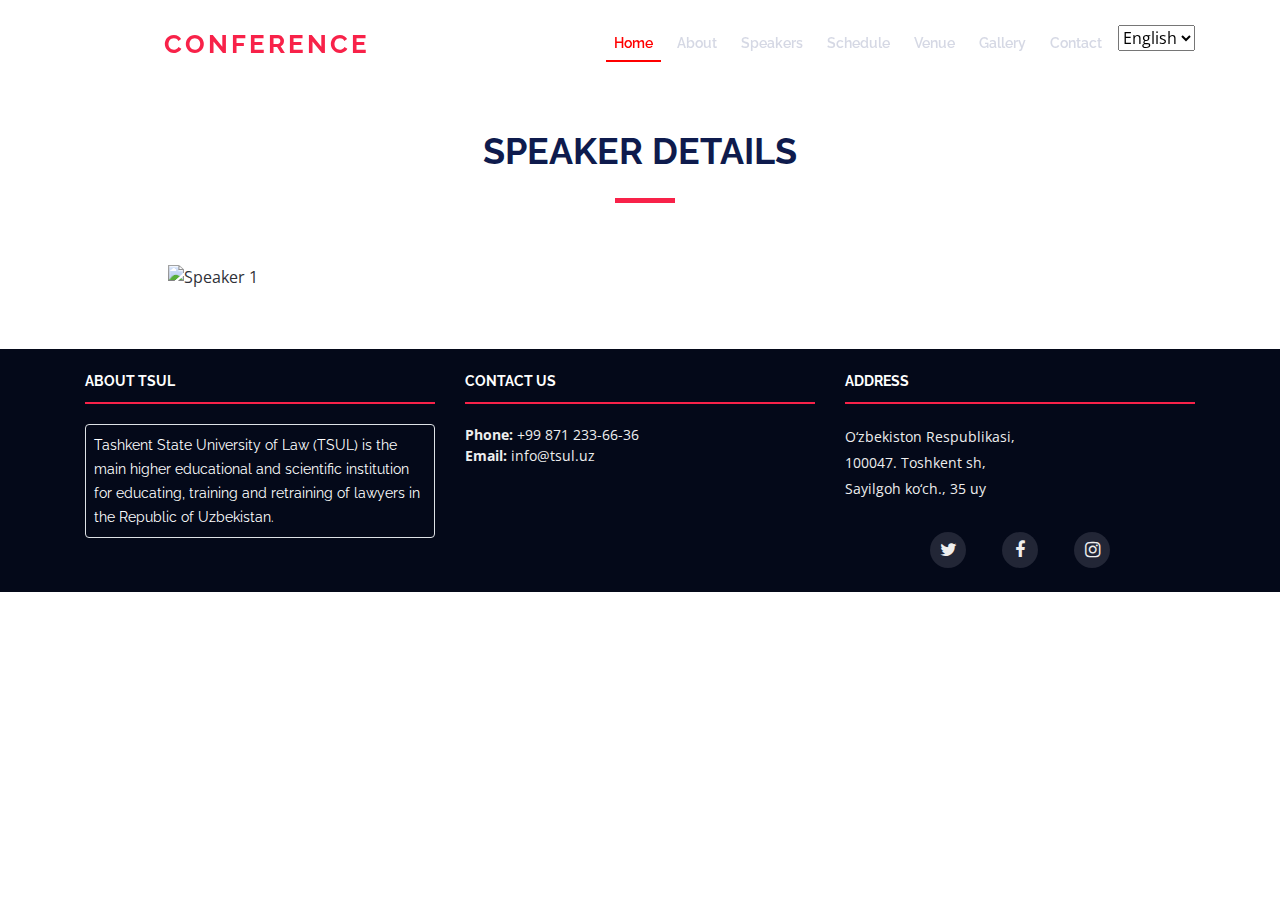
==== speaker-details.html @ e9154e03 "Initial commit" ====
<!DOCTYPE html>
<html lang="en">

<head>
    <meta charset="utf-8">
    <meta content="width=device-width, initial-scale=1.0" name="viewport">

    <title>TSUL Conference</title>
    <meta content="" name="description">
    <meta content="" name="keywords">

    <!-- Google Fonts -->
    <link href="https://fonts.googleapis.com/css?family=Open+Sans:300,300i,400,400i,700,700i|Raleway:300,400,500,700,800"
          rel="stylesheet">

    <!-- Vendor CSS Files -->
    <link href="assets/vendor/bootstrap/css/bootstrap.min.css" rel="stylesheet">
    <link href="assets/vendor/venobox/venobox.css" rel="stylesheet">
    <link href="assets/vendor/font-awesome/css/font-awesome.min.css" rel="stylesheet">
    <link href="assets/vendor/owl.carousel/assets/owl.carousel.min.css" rel="stylesheet">
    <link href="assets/vendor/aos/aos.css" rel="stylesheet">

    <!-- Template Main CSS File -->
    <link href="assets/css/style.css" rel="stylesheet">

    <!-- =======================================================
    * Template Name: TheEvent - v2.3.1
    * Template URL: https://bootstrapmade.com/theevent-conference-event-bootstrap-template/
    * Author: BootstrapMade.com
    * License: https://bootstrapmade.com/license/
    ======================================================== -->
</head>

<body onload="loadDetail()">

<!-- ======= Header ======= -->
<header id="header">
    <div class="container">

        <div id="logo" class="pull-left">
            <!-- Uncomment below if you prefer to use a text logo -->
            <h3><a href="index.html">TSUL<span>CONFERENCE</span></a></h3>

        </div>

        <nav id="nav-menu-container">
            <ul class="nav-menu">
                <li class="menu-active"><a href="index.html">Home</a></li>
                <li><a href="#about">About</a></li>
                <li><a href="#speakers">Speakers</a></li>
                <li><a href="#schedule">Schedule</a></li>
                <li><a href="#venue">Venue</a></li>
                <li><a href="#gallery">Gallery</a></li>
                <!-- <li><a href="#supporters">Sponsors</a></li> -->
                <li><a href="#footer">Contact</a></li>
                <li>
                    <select onchange="changeLang(this.value)" id="selectLanguage">
                        <option value="uz">O'zbek</option>
                        <option value="ru">Ruscha</option>
                        <option value="en">English</option>
                    </select>
                </li>
            </ul>
        </nav><!-- #nav-menu-container -->
    </div>
</header><!-- End Header -->

<main id="main" class="main-page" >

    <!-- ======= Speaker Details Sectionn ======= -->
    <section id="speakers-details">
        <div class="container">
            <div class="section-header">
                <h2>Speaker Details</h2>
                <p id="name"></p>
            </div>

            <div class="row">
                <div class="col-md-3 text-center">
                    <img id="speakerImg" src="" alt="Speaker 1" class="img-fluid">
                </div>

                <div class="col-md-9" id="content">

                </div>

            </div>
        </div>

    </section>

</main><!-- End #main -->

<!-- ======= Footer ======= -->
<footer style="bottom: 0" id="footer">
    <div class="footer-top">
        <div class="container">
            <div class="row">

                <div class="col-12 col-md-6 col-lg-4 footer-info my-4">
                    <h4>About TSUL</h4>
                    <p class="rounded border m-0 p-2">
                        Tashkent State University of Law (TSUL) is the main higher educational and scientific
                        institution for educating, training and retraining of lawyers in the Republic of Uzbekistan.
                    </p>
                </div>

                <div class="col-12 col-md-6 col-lg-4 footer-links my-4">
                    <h4>Contact us</h4>
                    <strong>Phone:</strong> +99 871 233-66-36<br>
                    <strong>Email:</strong> info@tsul.uz<br>
                </div>


                <div class="col-12 col-md-6 col-lg-4 footer-contact my-4">
                    <h4>address</h4>
                    <p>
                        O‘zbekiston Respublikasi,<br>
                        100047. Toshkent sh, <br>
                        Sayilgoh ko‘ch., 35 uy <br>
                    </p>

                    <div class="social-links text-center">
                        <a href="#" class="twitter mx-3"><i class="fa fa-twitter"></i></a>
                        <a href="#" class="facebook mx-3"><i class="fa fa-facebook"></i></a>
                        <a href="#" class="instagram mx-3"><i class="fa fa-instagram"></i></a>
                    </div>

                </div>

            </div>
        </div>
    </div>

</footer><!-- End  Footer -->

<a href="#" class="back-to-top"><i class="fa fa-angle-up"></i></a>

<!-- Vendor JS Files -->
<script src="assets/vendor/jquery/jquery.min.js"></script>
<script src="assets/vendor/bootstrap/js/bootstrap.bundle.min.js"></script>
<script src="assets/vendor/jquery.easing/jquery.easing.min.js"></script>
<script src="assets/vendor/php-email-form/validate.js"></script>
<script src="assets/vendor/venobox/venobox.min.js"></script>
<script src="assets/vendor/owl.carousel/owl.carousel.min.js"></script>
<script src="assets/vendor/superfish/superfish.min.js"></script>
<script src="assets/vendor/hoverIntent/hoverIntent.js"></script>
<script src="assets/vendor/aos/aos.js"></script>

<!-- Template Main JS File -->
<script src="assets/js/main.js"></script>
<script src="assets/query/seakers.js"></script>

<script>

    function loadDetail() {
      if (!localStorage.getItem("language")){
        localStorage.setItem("language","en");
        $("#selectLanguage").val("en");
        oneSpeaker(localStorage.getItem("speaker-id"),"en")
      }else {
        $("#selectLanguage").val(localStorage.getItem("language"));
        oneSpeaker(localStorage.getItem("speaker-id"),localStorage.getItem("language"))
      }
    }

    function changeLang(lang) {
        localStorage.setItem("language",lang);
        window.location.reload();
    }
</script>

</body>

</html>
---- assets/vendor/venobox/venobox.css ----
/* ------ venobox.css --------*/
.vbox-overlay *, .vbox-overlay *:before, .vbox-overlay *:after{
    -webkit-backface-visibility: hidden;
    -webkit-box-sizing:border-box;
    -moz-box-sizing:border-box;
    box-sizing:border-box;
}
.vbox-overlay * { 
    -webkit-backface-visibility: visible;
    backface-visibility: visible;
}
.vbox-overlay{
    display: -webkit-flex;
    display: flex;
    -webkit-flex-direction: column;
    flex-direction: column;
    -webkit-justify-content: center;
    justify-content: center;
    -webkit-align-items: center;
    align-items: center;
    position: fixed;
    left: 0;
    top: 0;
    bottom: 0;
    right: 0;
    z-index: 999999;
}

/* ----- navigation ----- */
.vbox-title{
    width: 100%;
    height: 40px;
    float: left;
    text-align: center;
    line-height: 28px;
    font-size: 12px;
    padding: 6px 50px;
    overflow: hidden;
    position: fixed;
    display: none;
    left: 0;
    z-index: 89;
}
.vbox-close{
    cursor: pointer;
    position: fixed;
    top: -1px;
    right: 0;
    width: 50px;
    height: 40px;
    padding: 6px;
    display: block;
    background-position:10px center;
    overflow: hidden;
    font-size: 24px;
    line-height: 1;
    text-align: center;
    z-index: 99;
}
.vbox-left{
    cursor: pointer;
    position: fixed;
    left: 0;
    height: 40px;
    overflow: hidden;
    line-height: 28px;
    font-size: 12px;
    z-index: 99;
    display: flex;
    align-items:center;
}
.vbox-num{
    display: inline-block;
    margin: 6px 0 6px 15px;
}
/* ----- Social share ----- */
.vbox-share{
    line-height: 28px;
    font-size: 12px;
    overflow: hidden;
    position: fixed;
    left: 0;
    z-index: 98;
    display: flex;
    align-items:center;
    justify-content: center;
    width: 100%;
    text-align: center;
}
.vbox-share svg{
    max-height: 28px;
    width: 28px;
    z-index: 10;
    margin-left: 12px;
    margin-top: 6px;
    margin-bottom: 6px;
    vertical-align: middle;
}


/* ----- navigation ARROWS ----- */
.vbox-next, .vbox-prev{
    position: fixed;
    top: 50%;
    margin-top: -15px;
    overflow: hidden;
    cursor: pointer;
    display: block;
    width: 45px;
    height: 45px;
    z-index: 99;
}
.vbox-next span, .vbox-prev span{
    position: relative;
    width: 20px;
    height: 20px;
    border: 2px solid transparent;
    border-top-color: #B6B6B6;
    border-right-color: #B6B6B6;
    text-indent: -100px;
    position: absolute;
    top: 8px;
    display: block;
}
.vbox-prev{
    left: 15px;
}
.vbox-next{
    right: 15px;
}
.vbox-prev span{
    left: 10px;
    -ms-transform: rotate(-135deg);
    -webkit-transform: rotate(-135deg);
    transform: rotate(-135deg);
}
.vbox-next span{
    -ms-transform: rotate(45deg);
    -webkit-transform: rotate(45deg);
    transform: rotate(45deg);
    right: 10px;
}
/* ------- inline window ------ */
.vbox-inline{
    width: 420px;
    height: 315px;
    height: 70vh;
    padding: 10px;
    background: #fff;
    margin: 0 auto;
    overflow: auto;
    text-align: left;
}
/* ------- Video & iFrames window ------ */
.venoframe{
    max-width: 100%;
    width: 100%;
    border: none;
    width: 100%;
    height: 260px;
    height: 70vh;
}
.venoframe.vbvid{
    height: 260px;
}
@media (min-width: 768px) {
    .venoframe, .vbox-inline{
        width: 90%;
        height: 360px;
        height: 70vh;
    }
    .venoframe.vbvid{
        width: 640px;
        height: 360px;
    }
}
@media (min-width: 992px) {
    .venoframe, .vbox-inline{
        max-width: 1200px;
        width: 80%;
        height: 540px;
        height: 70vh;
    }
    .venoframe.vbvid{
        width: 960px;
        height: 540px;
    }
}
/* 
Please do NOT edit this part! 
or at least read this note: http://i.imgur.com/7C0ws9e.gif
*/
.vbox-open{
    overflow: hidden;
}
.vbox-container{
    position: absolute;
    left: 0;
    right: 0;
    top: 0;
    bottom: 0;
    overflow-x: hidden;
    overflow-y: scroll;
    overflow-scrolling: touch;
    -webkit-overflow-scrolling: touch;
    z-index: 20;
    max-height: 100%;

}

.vbox-content{
    text-align: center;
    float: left;
    width: 100%;
    position: relative;
    overflow: hidden;
    padding: 20px 4%;
}
.vbox-container img{
    max-width: 100%;
    height: auto;
}
.vbox-figlio{
    box-shadow: 0 0 12px rgba(0,0,0,0.19), 0 6px 6px rgba(0,0,0,0.23);
    max-width: 100%;
    text-align: initial;
}
img.vbox-figlio{
    -webkit-user-select: none;
-khtml-user-select: none;
-moz-user-select: none;
-o-user-select: none;
user-select: none;
}
.vbox-content.swipe-left{
    margin-left: -200px !important;
}
.vbox-content.swipe-right{
    margin-left: 200px !important;
}
.vbox-animated{
    webkit-transition: margin 300ms ease-out;
    transition: margin 300ms ease-out;
}

/* ---------- preloader ----------
 * SPINKIT 
 * http://tobiasahlin.com/spinkit/
-------------------------------- */
.sk-double-bounce,.sk-rotating-plane{width:40px;height:40px;margin:40px auto}.sk-rotating-plane{background-color:#333;-webkit-animation:sk-rotatePlane 1.2s infinite ease-in-out;animation:sk-rotatePlane 1.2s infinite ease-in-out}@-webkit-keyframes sk-rotatePlane{0%{-webkit-transform:perspective(120px) rotateX(0) rotateY(0);transform:perspective(120px) rotateX(0) rotateY(0)}50%{-webkit-transform:perspective(120px) rotateX(-180.1deg) rotateY(0);transform:perspective(120px) rotateX(-180.1deg) rotateY(0)}100%{-webkit-transform:perspective(120px) rotateX(-180deg) rotateY(-179.9deg);transform:perspective(120px) rotateX(-180deg) rotateY(-179.9deg)}}@keyframes sk-rotatePlane{0%{-webkit-transform:perspective(120px) rotateX(0) rotateY(0);transform:perspective(120px) rotateX(0) rotateY(0)}50%{-webkit-transform:perspective(120px) rotateX(-180.1deg) rotateY(0);transform:perspective(120px) rotateX(-180.1deg) rotateY(0)}100%{-webkit-transform:perspective(120px) rotateX(-180deg) rotateY(-179.9deg);transform:perspective(120px) rotateX(-180deg) rotateY(-179.9deg)}}.sk-double-bounce{position:relative}.sk-double-bounce .sk-child{width:100%;height:100%;border-radius:50%;background-color:#333;opacity:.6;position:absolute;top:0;left:0;-webkit-animation:sk-doubleBounce 2s infinite ease-in-out;animation:sk-doubleBounce 2s infinite ease-in-out}.sk-chasing-dots .sk-child,.sk-spinner-pulse,.sk-three-bounce .sk-child{background-color:#333;border-radius:100%}.sk-double-bounce .sk-double-bounce2{-webkit-animation-delay:-1s;animation-delay:-1s}@-webkit-keyframes sk-doubleBounce{0%,100%{-webkit-transform:scale(0);transform:scale(0)}50%{-webkit-transform:scale(1);transform:scale(1)}}@keyframes sk-doubleBounce{0%,100%{-webkit-transform:scale(0);transform:scale(0)}50%{-webkit-transform:scale(1);transform:scale(1)}}.sk-wave{margin:40px auto;width:50px;height:40px;text-align:center;font-size:10px}.sk-wave .sk-rect{background-color:#333;height:100%;width:6px;display:inline-block;-webkit-animation:sk-waveStretchDelay 1.2s infinite ease-in-out;animation:sk-waveStretchDelay 1.2s infinite ease-in-out}.sk-wave .sk-rect1{-webkit-animation-delay:-1.2s;animation-delay:-1.2s}.sk-wave .sk-rect2{-webkit-animation-delay:-1.1s;animation-delay:-1.1s}.sk-wave .sk-rect3{-webkit-animation-delay:-1s;animation-delay:-1s}.sk-wave .sk-rect4{-webkit-animation-delay:-.9s;animation-delay:-.9s}.sk-wave .sk-rect5{-webkit-animation-delay:-.8s;animation-delay:-.8s}@-webkit-keyframes sk-waveStretchDelay{0%,100%,40%{-webkit-transform:scaleY(.4);transform:scaleY(.4)}20%{-webkit-transform:scaleY(1);transform:scaleY(1)}}@keyframes sk-waveStretchDelay{0%,100%,40%{-webkit-transform:scaleY(.4);transform:scaleY(.4)}20%{-webkit-transform:scaleY(1);transform:scaleY(1)}}.sk-wandering-cubes{margin:40px auto;width:40px;height:40px;position:relative}.sk-wandering-cubes .sk-cube{background-color:#333;width:10px;height:10px;position:absolute;top:0;left:0;-webkit-animation:sk-wanderingCube 1.8s ease-in-out -1.8s infinite both;animation:sk-wanderingCube 1.8s ease-in-out -1.8s infinite both}.sk-chasing-dots,.sk-spinner-pulse{width:40px;height:40px;margin:40px auto}.sk-wandering-cubes .sk-cube2{-webkit-animation-delay:-.9s;animation-delay:-.9s}@-webkit-keyframes sk-wanderingCube{0%{-webkit-transform:rotate(0);transform:rotate(0)}25%{-webkit-transform:translateX(30px) rotate(-90deg) scale(.5);transform:translateX(30px) rotate(-90deg) scale(.5)}50%{-webkit-transform:translateX(30px) translateY(30px) rotate(-179deg);transform:translateX(30px) translateY(30px) rotate(-179deg)}50.1%{-webkit-transform:translateX(30px) translateY(30px) rotate(-180deg);transform:translateX(30px) translateY(30px) rotate(-180deg)}75%{-webkit-transform:translateX(0) translateY(30px) rotate(-270deg) scale(.5);transform:translateX(0) translateY(30px) rotate(-270deg) scale(.5)}100%{-webkit-transform:rotate(-360deg);transform:rotate(-360deg)}}@keyframes sk-wanderingCube{0%{-webkit-transform:rotate(0);transform:rotate(0)}25%{-webkit-transform:translateX(30px) rotate(-90deg) scale(.5);transform:translateX(30px) rotate(-90deg) scale(.5)}50%{-webkit-transform:translateX(30px) translateY(30px) rotate(-179deg);transform:translateX(30px) translateY(30px) rotate(-179deg)}50.1%{-webkit-transform:translateX(30px) translateY(30px) rotate(-180deg);transform:translateX(30px) translateY(30px) rotate(-180deg)}75%{-webkit-transform:translateX(0) translateY(30px) rotate(-270deg) scale(.5);transform:translateX(0) translateY(30px) rotate(-270deg) scale(.5)}100%{-webkit-transform:rotate(-360deg);transform:rotate(-360deg)}}.sk-spinner-pulse{-webkit-animation:sk-pulseScaleOut 1s infinite ease-in-out;animation:sk-pulseScaleOut 1s infinite ease-in-out}@-webkit-keyframes sk-pulseScaleOut{0%{-webkit-transform:scale(0);transform:scale(0)}100%{-webkit-transform:scale(1);transform:scale(1);opacity:0}}@keyframes sk-pulseScaleOut{0%{-webkit-transform:scale(0);transform:scale(0)}100%{-webkit-transform:scale(1);transform:scale(1);opacity:0}}.sk-chasing-dots{position:relative;text-align:center;-webkit-animation:sk-chasingDotsRotate 2s infinite linear;animation:sk-chasingDotsRotate 2s infinite linear}.sk-chasing-dots .sk-child{width:60%;height:60%;display:inline-block;position:absolute;top:0;-webkit-animation:sk-chasingDotsBounce 2s infinite ease-in-out;animation:sk-chasingDotsBounce 2s infinite ease-in-out}.sk-chasing-dots .sk-dot2{top:auto;bottom:0;-webkit-animation-delay:-1s;animation-delay:-1s}@-webkit-keyframes sk-chasingDotsRotate{100%{-webkit-transform:rotate(360deg);transform:rotate(360deg)}}@keyframes sk-chasingDotsRotate{100%{-webkit-transform:rotate(360deg);transform:rotate(360deg)}}@-webkit-keyframes sk-chasingDotsBounce{0%,100%{-webkit-transform:scale(0);transform:scale(0)}50%{-webkit-transform:scale(1);transform:scale(1)}}@keyframes sk-chasingDotsBounce{0%,100%{-webkit-transform:scale(0);transform:scale(0)}50%{-webkit-transform:scale(1);transform:scale(1)}}.sk-three-bounce{margin:40px auto;width:80px;text-align:center}.sk-three-bounce .sk-child{width:20px;height:20px;display:inline-block;-webkit-animation:sk-three-bounce 1.4s ease-in-out 0s infinite both;animation:sk-three-bounce 1.4s ease-in-out 0s infinite both}.sk-circle .sk-child:before,.sk-fading-circle .sk-circle:before{display:block;border-radius:100%;content:'';background-color:#333}.sk-three-bounce .sk-bounce1{-webkit-animation-delay:-.32s;animation-delay:-.32s}.sk-three-bounce .sk-bounce2{-webkit-animation-delay:-.16s;animation-delay:-.16s}@-webkit-keyframes sk-three-bounce{0%,100%,80%{-webkit-transform:scale(0);transform:scale(0)}40%{-webkit-transform:scale(1);transform:scale(1)}}@keyframes sk-three-bounce{0%,100%,80%{-webkit-transform:scale(0);transform:scale(0)}40%{-webkit-transform:scale(1);transform:scale(1)}}.sk-circle{margin:40px auto;width:40px;height:40px;position:relative}.sk-circle .sk-child{width:100%;height:100%;position:absolute;left:0;top:0}.sk-circle .sk-child:before{margin:0 auto;width:15%;height:15%;-webkit-animation:sk-circleBounceDelay 1.2s infinite ease-in-out both;animation:sk-circleBounceDelay 1.2s infinite ease-in-out both}.sk-circle .sk-circle2{-webkit-transform:rotate(30deg);-ms-transform:rotate(30deg);transform:rotate(30deg)}.sk-circle .sk-circle3{-webkit-transform:rotate(60deg);-ms-transform:rotate(60deg);transform:rotate(60deg)}.sk-circle .sk-circle4{-webkit-transform:rotate(90deg);-ms-transform:rotate(90deg);transform:rotate(90deg)}.sk-circle .sk-circle5{-webkit-transform:rotate(120deg);-ms-transform:rotate(120deg);transform:rotate(120deg)}.sk-circle .sk-circle6{-webkit-transform:rotate(150deg);-ms-transform:rotate(150deg);transform:rotate(150deg)}.sk-circle .sk-circle7{-webkit-transform:rotate(180deg);-ms-transform:rotate(180deg);transform:rotate(180deg)}.sk-circle .sk-circle8{-webkit-transform:rotate(210deg);-ms-transform:rotate(210deg);transform:rotate(210deg)}.sk-circle .sk-circle9{-webkit-transform:rotate(240deg);-ms-transform:rotate(240deg);transform:rotate(240deg)}.sk-circle .sk-circle10{-webkit-transform:rotate(270deg);-ms-transform:rotate(270deg);transform:rotate(270deg)}.sk-circle .sk-circle11{-webkit-transform:rotate(300deg);-ms-transform:rotate(300deg);transform:rotate(300deg)}.sk-circle .sk-circle12{-webkit-transform:rotate(330deg);-ms-transform:rotate(330deg);transform:rotate(330deg)}.sk-circle .sk-circle2:before{-webkit-animation-delay:-1.1s;animation-delay:-1.1s}.sk-circle .sk-circle3:before{-webkit-animation-delay:-1s;animation-delay:-1s}.sk-circle .sk-circle4:before{-webkit-animation-delay:-.9s;animation-delay:-.9s}.sk-circle .sk-circle5:before{-webkit-animation-delay:-.8s;animation-delay:-.8s}.sk-circle .sk-circle6:before{-webkit-animation-delay:-.7s;animation-delay:-.7s}.sk-circle .sk-circle7:before{-webkit-animation-delay:-.6s;animation-delay:-.6s}.sk-circle .sk-circle8:before{-webkit-animation-delay:-.5s;animation-delay:-.5s}.sk-circle .sk-circle9:before{-webkit-animation-delay:-.4s;animation-delay:-.4s}.sk-circle .sk-circle10:before{-webkit-animation-delay:-.3s;animation-delay:-.3s}.sk-circle .sk-circle11:before{-webkit-animation-delay:-.2s;animation-delay:-.2s}.sk-circle .sk-circle12:before{-webkit-animation-delay:-.1s;animation-delay:-.1s}@-webkit-keyframes sk-circleBounceDelay{0%,100%,80%{-webkit-transform:scale(0);transform:scale(0)}40%{-webkit-transform:scale(1);transform:scale(1)}}@keyframes sk-circleBounceDelay{0%,100%,80%{-webkit-transform:scale(0);transform:scale(0)}40%{-webkit-transform:scale(1);transform:scale(1)}}.sk-cube-grid{width:40px;height:40px;margin:40px auto}.sk-cube-grid .sk-cube{width:33.33%;height:33.33%;background-color:#333;float:left;-webkit-animation:sk-cubeGridScaleDelay 1.3s infinite ease-in-out;animation:sk-cubeGridScaleDelay 1.3s infinite ease-in-out}.sk-cube-grid .sk-cube1{-webkit-animation-delay:.2s;animation-delay:.2s}.sk-cube-grid .sk-cube2{-webkit-animation-delay:.3s;animation-delay:.3s}.sk-cube-grid .sk-cube3{-webkit-animation-delay:.4s;animation-delay:.4s}.sk-cube-grid .sk-cube4{-webkit-animation-delay:.1s;animation-delay:.1s}.sk-cube-grid .sk-cube5{-webkit-animation-delay:.2s;animation-delay:.2s}.sk-cube-grid .sk-cube6{-webkit-animation-delay:.3s;animation-delay:.3s}.sk-cube-grid .sk-cube7{-webkit-animation-delay:0ms;animation-delay:0ms}.sk-cube-grid .sk-cube8{-webkit-animation-delay:.1s;animation-delay:.1s}.sk-cube-grid .sk-cube9{-webkit-animation-delay:.2s;animation-delay:.2s}@-webkit-keyframes sk-cubeGridScaleDelay{0%,100%,70%{-webkit-transform:scale3D(1,1,1);transform:scale3D(1,1,1)}35%{-webkit-transform:scale3D(0,0,1);transform:scale3D(0,0,1)}}@keyframes sk-cubeGridScaleDelay{0%,100%,70%{-webkit-transform:scale3D(1,1,1);transform:scale3D(1,1,1)}35%{-webkit-transform:scale3D(0,0,1);transform:scale3D(0,0,1)}}.sk-fading-circle{margin:40px auto;width:40px;height:40px;position:relative}.sk-fading-circle .sk-circle{width:100%;height:100%;position:absolute;left:0;top:0}.sk-fading-circle .sk-circle:before{margin:0 auto;width:15%;height:15%;-webkit-animation:sk-circleFadeDelay 1.2s infinite ease-in-out both;animation:sk-circleFadeDelay 1.2s infinite ease-in-out both}.sk-fading-circle .sk-circle2{-webkit-transform:rotate(30deg);-ms-transform:rotate(30deg);transform:rotate(30deg)}.sk-fading-circle .sk-circle3{-webkit-transform:rotate(60deg);-ms-transform:rotate(60deg);transform:rotate(60deg)}.sk-fading-circle .sk-circle4{-webkit-transform:rotate(90deg);-ms-transform:rotate(90deg);transform:rotate(90deg)}.sk-fading-circle .sk-circle5{-webkit-transform:rotate(120deg);-ms-transform:rotate(120deg);transform:rotate(120deg)}.sk-fading-circle .sk-circle6{-webkit-transform:rotate(150deg);-ms-transform:rotate(150deg);transform:rotate(150deg)}.sk-fading-circle .sk-circle7{-webkit-transform:rotate(180deg);-ms-transform:rotate(180deg);transform:rotate(180deg)}.sk-fading-circle .sk-circle8{-webkit-transform:rotate(210deg);-ms-transform:rotate(210deg);transform:rotate(210deg)}.sk-fading-circle .sk-circle9{-webkit-transform:rotate(240deg);-ms-transform:rotate(240deg);transform:rotate(240deg)}.sk-fading-circle .sk-circle10{-webkit-transform:rotate(270deg);-ms-transform:rotate(270deg);transform:rotate(270deg)}.sk-fading-circle .sk-circle11{-webkit-transform:rotate(300deg);-ms-transform:rotate(300deg);transform:rotate(300deg)}.sk-fading-circle .sk-circle12{-webkit-transform:rotate(330deg);-ms-transform:rotate(330deg);transform:rotate(330deg)}.sk-fading-circle .sk-circle2:before{-webkit-animation-delay:-1.1s;animation-delay:-1.1s}.sk-fading-circle .sk-circle3:before{-webkit-animation-delay:-1s;animation-delay:-1s}.sk-fading-circle .sk-circle4:before{-webkit-animation-delay:-.9s;animation-delay:-.9s}.sk-fading-circle .sk-circle5:before{-webkit-animation-delay:-.8s;animation-delay:-.8s}.sk-fading-circle .sk-circle6:before{-webkit-animation-delay:-.7s;animation-delay:-.7s}.sk-fading-circle .sk-circle7:before{-webkit-animation-delay:-.6s;animation-delay:-.6s}.sk-fading-circle .sk-circle8:before{-webkit-animation-delay:-.5s;animation-delay:-.5s}.sk-fading-circle .sk-circle9:before{-webkit-animation-delay:-.4s;animation-delay:-.4s}.sk-fading-circle .sk-circle10:before{-webkit-animation-delay:-.3s;animation-delay:-.3s}.sk-fading-circle .sk-circle11:before{-webkit-animation-delay:-.2s;animation-delay:-.2s}.sk-fading-circle .sk-circle12:before{-webkit-animation-delay:-.1s;animation-delay:-.1s}@-webkit-keyframes sk-circleFadeDelay{0%,100%,39%{opacity:0}40%{opacity:1}}@keyframes sk-circleFadeDelay{0%,100%,39%{opacity:0}40%{opacity:1}}.sk-folding-cube{margin:40px auto;width:40px;height:40px;position:relative;-webkit-transform:rotateZ(45deg);transform:rotateZ(45deg)}.sk-folding-cube .sk-cube{float:left;width:50%;height:50%;position:relative;-webkit-transform:scale(1.1);-ms-transform:scale(1.1);transform:scale(1.1)}.sk-folding-cube .sk-cube:before{content:'';position:absolute;top:0;left:0;width:100%;height:100%;background-color:#333;-webkit-animation:sk-foldCubeAngle 2.4s infinite linear both;animation:sk-foldCubeAngle 2.4s infinite linear both;-webkit-transform-origin:100% 100%;-ms-transform-origin:100% 100%;transform-origin:100% 100%}.sk-folding-cube .sk-cube2{-webkit-transform:scale(1.1) rotateZ(90deg);transform:scale(1.1) rotateZ(90deg)}.sk-folding-cube .sk-cube3{-webkit-transform:scale(1.1) rotateZ(180deg);transform:scale(1.1) rotateZ(180deg)}.sk-folding-cube .sk-cube4{-webkit-transform:scale(1.1) rotateZ(270deg);transform:scale(1.1) rotateZ(270deg)}.sk-folding-cube .sk-cube2:before{-webkit-animation-delay:.3s;animation-delay:.3s}.sk-folding-cube .sk-cube3:before{-webkit-animation-delay:.6s;animation-delay:.6s}.sk-folding-cube .sk-cube4:before{-webkit-animation-delay:.9s;animation-delay:.9s}@-webkit-keyframes sk-foldCubeAngle{0%,10%{-webkit-transform:perspective(140px) rotateX(-180deg);transform:perspective(140px) rotateX(-180deg);opacity:0}25%,75%{-webkit-transform:perspective(140px) rotateX(0);transform:perspective(140px) rotateX(0);opacity:1}100%,90%{-webkit-transform:perspective(140px) rotateY(180deg);transform:perspective(140px) rotateY(180deg);opacity:0}}@keyframes sk-foldCubeAngle{0%,10%{-webkit-transform:perspective(140px) rotateX(-180deg);transform:perspective(140px) rotateX(-180deg);opacity:0}25%,75%{-webkit-transform:perspective(140px) rotateX(0);transform:perspective(140px) rotateX(0);opacity:1}100%,90%{-webkit-transform:perspective(140px) rotateY(180deg);transform:perspective(140px) rotateY(180deg);opacity:0}}
---- assets/css/style.css ----
/**
* Template Name: TheEvent - v2.3.1
* Template URL: https://bootstrapmade.com/theevent-conference-event-bootstrap-template/
* Author: BootstrapMade.com
* License: https://bootstrapmade.com/license/
*/

/*--------------------------------------------------------------
# General
--------------------------------------------------------------*/
body {
  background: #fff;
  color: #2f3138;
  font-family: "Open Sans", sans-serif;
}

 

a {
  color: #f82249;
  transition: 0.5s;
}

a:hover, a:active, a:focus {
  color: #f8234a;
  outline: none;
  text-decoration: none;
}

p {
  padding: 0;
  margin: 0 0 30px 0;
}

h1, h2, h3, h4, h5, h6 {
  font-family: "Raleway", sans-serif;
  font-weight: 400;
  margin: 0 0 20px 0;
  padding: 0;
  color: #0e1b4d;
}

.main-page {
  margin-top: 70px;
}

/* Prelaoder */
#preloader {
  position: fixed;
  left: 0;
  top: 0;
  z-index: 999;
  width: 100%;
  height: 100%;
  overflow: visible;
  background: #fff url("../img/preloader.svg") no-repeat center center;
}

/* Back to top button */
.back-to-top {
  position: fixed;
  display: none;
  background: #f82249;
  color: #fff;
  width: 40px;
  height: 40px;
  text-align: center;
  border-radius: 50px;
  right: 15px;
  bottom: 15px;
  transition: background 0.5s ease-in-out;
}

.back-to-top i {
  font-size: 24px;
  padding-top: 6px;
}

@media (max-width: 768px) {
  .back-to-top {
    bottom: 15px;
  }
}

.back-to-top:focus {
  background: #e0072f;
  color: #fff;
  outline: none;
}

.back-to-top:hover {
  background: #e0072f;
  color: #fff;
}

/* Sections Header
--------------------------------*/
.section-header {
  margin-bottom: 60px;
  position: relative;
  padding-bottom: 20px;
}

.section-header::before {
  content: '';
  position: absolute;
  display: block;
  width: 60px;
  height: 5px;
  background: #f82249;
  bottom: 0;
  left: calc(50% - 25px);
}

.section-header h2 {
  font-size: 36px;
  text-transform: uppercase;
  text-align: center;
  font-weight: 700;
  margin-bottom: 10px;
}

.section-header p {
  text-align: center;
  padding: 0;
  margin: 0;
  font-size: 18px;
  font-weight: 500;
  color: #9195a2;
}

.section-with-bg {
  background-color: #f6f7fd;
}

/*--------------------------------------------------------------
# Header
--------------------------------------------------------------*/
#header {
  height: 90px;
  padding: 25px 0;
  position: fixed;
  left: 0;
  top: 0;
  right: 0;
  transition: all 0.5s;
  z-index: 997;
}

@media (max-width: 991px) {
  #header {
    background: rgba(6, 12, 34, 0.98);
    height: 70px;
    padding: 15px 0;
    transition: all 0.5s;
  }
}

@media (max-width: 1199px) {
  #header .container {
    max-width: 100%;
  }
}

#header.header-scrolled, #header.header-fixed {
  background: rgba(6, 12, 34, 0.98);
  height: 70px;
  padding: 15px 0;
  transition: all 0.5s;
}

#header #logo h3 {
  font-size: 26px;
  margin: 0;
  padding: 6px 0;
  line-height: 1;
  font-family: "Raleway", sans-serif;
  font-weight: 700;
  letter-spacing: 3px;
  text-transform: uppercase;
}


#header #logo h3 span {
  color: #f82249;
}

#header #logo h3 a, #header #logo h1 a:hover {
  color: #fff;
}

#header #logo img {
  padding: 0;
  margin: 0;
  max-height: 40px;
}

/*--------------------------------------------------------------
# Navigation Menu
--------------------------------------------------------------*/
/* Nav Menu Essentials */
.nav-menu, .nav-menu * {
  margin: 0;
  padding: 0;
  list-style: none;
}

.nav-menu ul {
  position: absolute;
  display: none;
  top: 100%;
  left: 0;
  z-index: 99;
}

.nav-menu li {
  position: relative;
  white-space: nowrap;
}

.nav-menu > li {
  float: left;
}

.nav-menu li:hover > ul,
.nav-menu li.sfHover > ul {
  display: block;
}

.nav-menu ul ul {
  top: 0;
  left: 100%;
}

.nav-menu ul li {
  min-width: 180px;
}

/* Nav Menu Arrows */
.sf-arrows .sf-with-ul {
  padding-right: 30px;
}

.sf-arrows .sf-with-ul:after {
  content: "\f107";
  position: absolute;
  right: 15px;
  font-family: FontAwesome;
  font-style: normal;
  font-weight: normal;
}

.sf-arrows ul .sf-with-ul:after {
  content: "\f105";
}

/* Nav Meu Container */
#nav-menu-container {
  float: right;
  margin: 0;
}

@media (max-width: 991px) {
  #nav-menu-container {
    display: none;
  }
}

/* Nav Meu Styling */
.nav-menu a {
  padding: 8px;
  text-decoration: none;
  display: inline-block;
  color: rgba(202, 206, 221, 0.8);
  font-family: "Raleway", sans-serif;
  font-weight: 600;
  font-size: 14px;
  outline: none;
}

@media (max-width: 1199px) {
  .nav-menu a {
    padding: 8px 4px;
  }
}

.nav-menu .menu-active a, .nav-menu a:hover {
  color: red;
}

.nav-menu > li {
  margin-left: 8px;
}

.nav-menu > li > a:before {
  content: "";
  position: absolute;
  width: 0;
  height: 2px;
  bottom: 0;
  left: 0;
  background-color: red;
  visibility: hidden;
  transition: all 0.3s ease-in-out 0s;
}

.nav-menu a:hover:before, .nav-menu li:hover > a:before, .nav-menu .menu-active > a:before {
  visibility: visible;
  width: 100%;
}

.nav-menu li.buy-tickets a {
  color: #fff;
  background: black;
  padding: 7px 22px;
  border-radius: 50px;
  border: 2px solid white;
  transition: all ease-in-out 0.3s;
  font-weight: 500;
  margin-left: 8px;
  margin-top: 2px;
  line-height: 1;
  font-size: 13px;
}

.nav-menu li.buy-tickets a:hover {
  background: none;
}

.nav-menu li.buy-tickets:hover a:before, .nav-menu li.buy-tickets.menu-active a:before {
  visibility: hidden;
}

.nav-menu ul {
  margin: 4px 0 0 0;
  padding: 10px;
  box-shadow: 0px 0px 30px rgba(127, 137, 161, 0.25);
  background: #fff;
  border-radius: 3px;
}

.nav-menu ul li {
  transition: 0.3s;
}

.nav-menu ul li a {
  padding: 10px;
  color: #060c22;
  transition: 0.3s;
  display: block;
  font-size: 13px;
  text-transform: none;
  border-radius: 3px;
}

.nav-menu ul li:hover > a {
  background: #f82249;
  color: #fff;
}

.nav-menu ul ul {
  margin: 0;
}

/* Mobile Nav Toggle */
#mobile-nav-toggle {
  position: fixed;
  right: 0;
  top: 0;
  z-index: 999;
  margin: 15px 15px 0 0;
  border: 0;
  background: none;
  font-size: 24px;
  display: none;
  transition: all 0.4s;
  outline: none;
  cursor: pointer;
}

#mobile-nav-toggle i {
  color: #fff;
}

@media (max-width: 991px) {
  #mobile-nav-toggle {
    display: inline;
  }
}

/* Mobile Nav Styling */
#mobile-nav {
  position: fixed;
  top: 0;
  padding-top: 18px;
  bottom: 0;
  z-index: 998;
  background: rgba(6, 12, 34, 0.9);
  left: -260px;
  width: 260px;
  overflow-y: auto;
  transition: 0.4s;
}

#mobile-nav ul {
  padding: 0;
  margin: 0;
  list-style: none;
}

#mobile-nav ul li {
  position: relative;
}

#mobile-nav ul li a {
  color: #fff;
  font-size: 17px;
  overflow: hidden;
  padding: 10px 22px 10px 15px;
  position: relative;
  text-decoration: none;
  width: 100%;
  display: block;
  outline: none;
}

#mobile-nav ul li a:hover {
  color: #f82249;
}

#mobile-nav ul li li {
  padding-left: 30px;
}

#mobile-nav ul .menu-has-children i {
  position: absolute;
  right: 0;
  z-index: 99;
  padding: 15px;
  cursor: pointer;
  color: #fff;
}

#mobile-nav ul .menu-has-children i.fa-chevron-up {
  color: #f82249;
}

#mobile-nav ul .menu-item-active {
  color: #f82249;
}

#mobile-body-overly {
  width: 100%;
  height: 100%;
  z-index: 997;
  top: 0;
  left: 0;
  position: fixed;
  background: rgba(6, 12, 34, 0.8);
  display: none;
}

/* Mobile Nav body classes */
body.mobile-nav-active {
  overflow: hidden;
}

body.mobile-nav-active #mobile-nav {
  left: 0;
}

body.mobile-nav-active #mobile-nav-toggle {
  color: #fff;
}

/*--------------------------------------------------------------
# Intro Section
--------------------------------------------------------------*/
#intro {
  width: 100%;
  height: 100vh;
  background: url(../img/intro-bg.jpg) top center;
  background-size: cover;
  overflow: hidden;
  position: relative;
}

@media (min-width: 1024px) {
  #intro {
    background-attachment: fixed;
  }
}

#intro:before {
  content: "";
  background: rgba(6, 12, 34, 0.8);
  position: absolute;
  bottom: 0;
  top: 0;
  left: 0;
  right: 0;
}

#intro .intro-container {
  position: absolute;
  bottom: 0;
  left: 0;
  top: 90px;
  right: 0;
  display: flex;
  justify-content: center;
  align-items: center;
  flex-direction: column;
  text-align: center;
  padding: 0 15px;
}

@media (max-width: 991px) {
  #intro .intro-container {
    top: 70px;
  }
}

#intro h1 {
  color: #fff;
  font-family: "Raleway", sans-serif;
  font-size: 56px;
  font-weight: 600;
  text-transform: uppercase;
}

#intro h1 span {
  color: #f82249;
}

@media (max-width: 991px) {
  #intro h1 {
    font-size: 34px;
  }
}

#intro p {
  color: #ebebeb;
  font-weight: 700;
  font-size: 20px;
}

@media (max-width: 991px) {
  #intro p {
    font-size: 16px;
  }
}

#intro .play-btn {
  width: 94px;
  height: 94px;
  background: radial-gradient(#f82249 50%, rgba(101, 111, 150, 0.15) 52%);
  border-radius: 50%;
  display: block;
  position: relative;
  overflow: hidden;
}

#intro .play-btn::after {
  content: '';
  position: absolute;
  left: 50%;
  top: 50%;
  transform: translateX(-40%) translateY(-50%);
  width: 0;
  height: 0;
  border-top: 10px solid transparent;
  border-bottom: 10px solid transparent;
  border-left: 15px solid #fff;
  z-index: 100;
  transition: all 400ms cubic-bezier(0.55, 0.055, 0.675, 0.19);
}

#intro .play-btn:before {
  content: '';
  position: absolute;
  width: 120px;
  height: 120px;
  -webkit-animation-delay: 0s;
  animation-delay: 0s;
  -webkit-animation: pulsate-btn 2s;
  animation: pulsate-btn 2s;
  -webkit-animation-direction: forwards;
  animation-direction: forwards;
  -webkit-animation-iteration-count: infinite;
  animation-iteration-count: infinite;
  -webkit-animation-timing-function: steps;
  animation-timing-function: steps;
  opacity: 1;
  border-radius: 50%;
  border: 2px solid rgba(163, 163, 163, 0.4);
  top: -15%;
  left: -15%;
  background: rgba(198, 16, 0, 0);
}

#intro .play-btn:hover::after {
  border-left: 15px solid #f82249;
  transform: scale(20);
}

#intro .play-btn:hover::before {
  content: '';
  position: absolute;
  left: 50%;
  top: 50%;
  transform: translateX(-40%) translateY(-50%);
  width: 0;
  height: 0;
  border: none;
  border-top: 10px solid transparent;
  border-bottom: 10px solid transparent;
  border-left: 15px solid #fff;
  z-index: 200;
  -webkit-animation: none;
  animation: none;
  border-radius: 0;
}

#intro .about-btn {
  font-family: "Raleway", sans-serif;
  font-weight: 500;
  font-size: 14px;
  letter-spacing: 1px;
  display: inline-block;
  padding: 12px 32px;
  border-radius: 50px;
  transition: 0.5s;
  line-height: 1;
  margin: 10px;
  color: #fff;
  -webkit-animation-delay: 0.8s;
  animation-delay: 0.8s;
  border: 2px solid #f82249;
}

#intro .about-btn:hover {
  background: #f82249;
  color: #fff;
}

@-webkit-keyframes pulsate-btn {
  0% {
    transform: scale(0.6, 0.6);
    opacity: 1;
  }
  100% {
    transform: scale(1, 1);
    opacity: 0;
  }
}

@keyframes pulsate-btn {
  0% {
    transform: scale(0.6, 0.6);
    opacity: 1;
  }
  100% {
    transform: scale(1, 1);
    opacity: 0;
  }
}

/*--------------------------------------------------------------
# About Section
--------------------------------------------------------------*/
#about {
  background: url("../img/about-bg.jpg");
  background-size: cover;
  overflow: hidden;
  position: relative;
  color: #fff;
  padding: 60px 0 40px 0;
}

@media (min-width: 1024px) {
  #about {
    background-attachment: fixed;
  }
}

#about:before {
  content: "";
  background: rgba(13, 20, 41, 0.8);
  position: absolute;
  bottom: 0;
  top: 0;
  left: 0;
  right: 0;
}

#about h2 {
  font-size: 36px;
  font-weight: bold;
  margin-bottom: 10px;
  color: #fff;
}

#about h3 {
  font-size: 18px;
  font-weight: bold;
  text-transform: uppercase;
  margin-bottom: 10px;
  color: #fff;
}

#about p {
  font-size: 14px;
  margin-bottom: 20px;
  color: #fff;
}

/*--------------------------------------------------------------
# Speakers Section
--------------------------------------------------------------*/
.speaker{
  text-align: center;
  height: 240px;
  width: 200px;
  border-radius: 5px;
}
.speaker img{
  height: 240px;
  width: 200px;
  object-fit: cover !important;
}
@media screen and (max-width: 992px) {
  .speaker{
    text-align: center;
    height: 200px;
    width: 100%;
  }
  .speaker img{
    height: 240px;
    width: 200px;
  }
}
#speakers {
  padding: 60px 0 30px 0;
}

#speakers .speaker {
  position: relative;
  overflow: hidden;
  margin-bottom: 30px;
}

#speakers .speaker .details {
  background: rgba(6, 12, 34, 0.76);
  position: absolute;
  left: 0;
  bottom: -30px;
  right: 0;
  text-align: center;
  padding-top: 10px;
  transition: all 300ms cubic-bezier(0.645, 0.045, 0.355, 1);
}

#speakers .speaker .details h3 {
  color: #fff;
  font-size: 22px;
  font-weight: 600;
  margin-bottom: 5px;
}

#speakers .speaker .details p {
  color: #fff;
  font-size: 15px;
  margin-bottom: 10px;
  font-style: italic;
}

#speakers .speaker .details .social {
  height: 30px;
}

#speakers .speaker .details a {
  color: #fff;
}

#speakers .speaker .details a:hover {
  color: #f82249;
}

#speakers .speaker:hover .details {
  bottom: 0;
}

#speakers-details {
  padding: 60px 0;
}

#speakers-details .details h2 {
  color: #112363;
  font-size: 28px;
  font-weight: 700;
  margin-bottom: 10px;
}

#speakers-details .details .social {
  margin-bottom: 15px;
}

#speakers-details .details .social a {
  background: #e9edfb;
  color: #112363;
  line-height: 1;
  display: inline-block;
  text-align: center;
  border-radius: 50%;
  width: 36px;
  height: 36px;
  padding-top: 9px;
}

#speakers-details .details .social a:hover {
  background: #f82249;
  color: #fff;
}

#speakers-details .details .social a i {
  font-size: 18px;
}

#speakers-details .details p {
  color: #112363;
  font-size: 15px;
  margin-bottom: 10px;
}

/*--------------------------------------------------------------
# Schedule Section
--------------------------------------------------------------*/
#schedule {
  padding: 60px 0 60px 0;
}

#schedule .nav-tabs {
  text-align: center;
  margin: auto;
  display: block;
  border-bottom: 0;
  margin-bottom: 30px;
}

#schedule .nav-tabs li {
  display: inline-block;
  margin-bottom: 0;
}

#schedule .nav-tabs a {
  border: none;
  border-radius: 50px;
  font-weight: 600;
  background-color: #0e1b4d;
  color: #fff;
  padding: 10px 100px;
}

@media (max-width: 991px) {
  #schedule .nav-tabs a {
    padding: 8px 60px;
  }
}

@media (max-width: 767px) {
  #schedule .nav-tabs a {
    padding: 8px 50px;
  }
}

@media (max-width: 480px) {
  #schedule .nav-tabs a {
    padding: 8px 30px;
  }
}

#schedule .nav-tabs a.active {
  background-color: #f82249;
  color: #fff;
}

#schedule .sub-heading {
  text-align: center;
  font-size: 18px;
  font-style: italic;
  margin: 0 auto 30px auto;
}

@media (min-width: 991px) {
  #schedule .sub-heading {
    width: 75%;
  }
}

#schedule .tab-pane {
  transition: ease-in-out .2s;
}

#schedule .schedule-item {
  border-bottom: 1px solid #cad4f6;
  padding-top: 15px;
  padding-bottom: 15px;
  transition: background-color ease-in-out 0.3s;
}

#schedule .schedule-item:hover {
  background-color: #fff;
}

#schedule .schedule-item time {
  padding-bottom: 5px;
  display: inline-block;
}

#schedule .schedule-item .speaker {
  width: 60px;
  height: 60px;
  overflow: hidden;
  border-radius: 50%;
  float: left;
  margin: 0 10px 10px 0;
}

#schedule .schedule-item .speaker img {
  height: 100%;
  transform: translateX(-50%);
  margin-left: 50%;
  transition: all ease-in-out 0.3s;
}

#schedule .schedule-item h4 {
  font-size: 18px;
  font-weight: 600;
  margin-bottom: 5px;
}

#schedule .schedule-item h4 span {
  font-style: italic;
  color: #19328e;
  font-weight: normal;
  font-size: 16px;
}

#schedule .schedule-item p {
  font-style: italic;
  color: #152b79;
  margin-bottom: 0;
}

/*--------------------------------------------------------------
# Venue Section
--------------------------------------------------------------*/

.img-fluid{
  object-fit: cover;
}
#venue {
  padding: 60px 0;
}

#venue .container-fluid {
  margin-bottom: 3px;
}

#venue .venue-map iframe {
  width: 100%;
  height: 100%;
  min-height: 300px;
}

#venue .venue-info {
  background: url("../img/venue-info-bg.jpg") top center no-repeat;
  background-size: cover;
  position: relative;
  padding-top: 60px;
  padding-bottom: 60px;
}

#venue .venue-info:before {
  content: "";
  background: rgba(13, 20, 41, 0.8);
  position: absolute;
  bottom: 0;
  top: 0;
  left: 0;
  right: 0;
}

#venue .venue-info h3 {
  font-size: 36px;
  font-weight: 700;
  color: #fff;
}

@media (max-width: 574px) {
  #venue .venue-info h3 {
    font-size: 24px;
  }
}

#venue .venue-info p {
  color: #fff;
  margin-bottom: 0;
}

#venue .venue-gallery-container {
  padding-right: 12px;
}

#venue .venue-gallery {
  overflow: hidden;
  border-right: 3px solid #fff;
  border-bottom: 3px solid #fff;
}

#venue .venue-gallery img {
  transition: all ease-in-out 0.4s;
}

#venue .venue-gallery:hover img {
  transform: scale(1.1);
}

/*--------------------------------------------------------------
# Hotels Section
--------------------------------------------------------------*/
#hotels {
  padding: 60px 0;
}

#hotels .hotel {
  border: 1px solid #e0e5fa;
  background: #fff;
  margin-bottom: 30px;
}

#hotels .hotel:hover .hotel-img img {
  transform: scale(1.1);
}

#hotels .hotel-img {
  overflow: hidden;
  margin-bottom: 15px;
}

#hotels .hotel-img img {
  transition: 0.3s ease-in-out;
}

#hotels h3 {
  font-weight: 600;
  font-size: 20px;
  margin-bottom: 5px;
  padding: 0 20px;
}

#hotels a {
  color: #152b79;
}

#hotels a:hover {
  color: #f82249;
}

#hotels .stars {
  padding: 0 20px;
  margin-bottom: 5px;
}

#hotels .stars i {
  color: #ffc31d;
}

#hotels p {
  padding: 0 20px;
  margin-bottom: 20px;
  color: #060c22;
  font-style: italic;
  font-size: 15px;
}

/*--------------------------------------------------------------
# Gallery Section
--------------------------------------------------------------*/
#gallery {
  padding: 60px;
  overflow: hidden;
}

#gallery .owl-nav, #gallery .owl-dots {
  margin-top: 25px;
  text-align: center;
}

#gallery .owl-item {
  border-left: 2px solid #fff;
  border-right: 2px solid #fff;
}

#gallery .owl-dot {
  display: inline-block;
  margin: 0 5px;
  width: 12px;
  height: 12px;
  border-radius: 50%;
  background-color: #ddd;
}

#gallery .owl-dot.active {
  background-color: #f82249;
}

#gallery .gallery-carousel .owl-stage-outer {
  overflow: visible;
}

#gallery .gallery-carousel .center {
  border: 6px solid #f82249;
  margin: -10px;
  box-sizing: content-box;
  padding: 4px;
  background: #fff;
  z-index: 1;
}

/*--------------------------------------------------------------
# Sponsors Section
--------------------------------------------------------------*/
#supporters {
  padding: 60px 0;
}

#supporters .supporters-wrap {
  border-top: 1px solid #e0e5fa;
  border-left: 1px solid #e0e5fa;
  margin-bottom: 30px;
}

#supporters .supporter-logo {
  padding: 30px;
  display: flex;
  justify-content: center;
  align-items: center;
  border-right: 1px solid #e0e5fa;
  border-bottom: 1px solid #e0e5fa;
  overflow: hidden;
  background: rgba(255, 255, 255, 0.5);
  height: 160px;
}

#supporters .supporter-logo:hover img {
  transform: scale(1.2);
}

#supporters img {
  transition: all 0.4s ease-in-out;
}

/*--------------------------------------------------------------
# F.A.Q Section
--------------------------------------------------------------*/
#faq {
  padding: 60px 0;
}

#faq #faq-list {
  padding: 0;
  list-style: none;
}

#faq #faq-list li {
  border-bottom: 1px solid #ddd;
}

#faq #faq-list a {
  padding: 18px 0;
  display: block;
  position: relative;
  font-family: "Raleway", sans-serif;
  font-size: 16px;
  line-height: 24px;
  font-weight: 600;
  padding-right: 20px;
}

#faq #faq-list i {
  font-size: 24px;
  position: absolute;
  right: 0;
  top: 16px;
}

#faq #faq-list p {
  margin-bottom: 20px;
}

@media (max-width: 768px) {
  #faq #faq-list a {
    font-size: 18px;
  }
  #faq #faq-list i {
    top: 13px;
  }
}

#faq #faq-list a.collapse {
  color: #f82249;
}

#faq #faq-list a.collapsed {
  color: #000;
}

#faq #faq-list a.collapsed i::before {
  content: "\f055" !important;
}

/*--------------------------------------------------------------
# Subscribe Section
--------------------------------------------------------------*/
#subscribe {
  padding: 60px;
  background: url(../img/subscribe-bg.jpg) center center no-repeat;
  background-size: cover;
  overflow: hidden;
  position: relative;
}

#subscribe:before {
  content: "";
  background: rgba(6, 12, 34, 0.6);
  position: absolute;
  bottom: 0;
  top: 0;
  left: 0;
  right: 0;
}

@media (min-width: 1024px) {
  #subscribe {
    background-attachment: fixed;
  }
}

#subscribe .section-header h2, #subscribe p {
  color: #fff;
}

#subscribe input {
  background: #fff;
  color: #060c22;
  border: 0;
  outline: none;
  margin: 0;
  padding: 9px 20px;
  border-radius: 50px;
  font-size: 14px;
}

@media (min-width: 767px) {
  #subscribe input {
    min-width: 400px;
  }
}

#subscribe button {
  border: 0;
  padding: 9px 25px;
  cursor: pointer;
  background: #f82249;
  color: #fff;
  transition: all 0.3s ease;
  outline: none;
  font-size: 14px;
  border-radius: 50px;
}

#subscribe button:hover {
  background: #e0072f;
}

@media (max-width: 460px) {
  #subscribe button {
    margin-top: 10px;
  }
}

/*--------------------------------------------------------------
# Buy Tickets Section
--------------------------------------------------------------*/
#buy-tickets {
  padding: 60px 0;
}

#buy-tickets .card {
  border: none;
  border-radius: 5px;
  transition: all  0.3s ease-in-out;
  box-shadow: 0 10px 25px 0 rgba(6, 12, 34, 0.1);
}

#buy-tickets .card:hover {
  box-shadow: 0 10px 35px 0 rgba(6, 12, 34, 0.2);
}

#buy-tickets .card hr {
  margin: 25px 0;
}

#buy-tickets .card .card-title {
  margin: 10px 0;
  font-size: 14px;
  letter-spacing: 1px;
  font-weight: bold;
}

#buy-tickets .card .card-price {
  font-size: 48px;
  margin: 0;
}

#buy-tickets .card ul li {
  margin-bottom: 20px;
}

#buy-tickets .card .text-muted {
  opacity: 0.7;
}

#buy-tickets .card .btn {
  font-size: 15px;
  border-radius: 50px;
  padding: 10px 40px;
  transition: all 0.2s;
  background-color: #f82249;
  border: 0;
  color: #fff;
}

#buy-tickets .card .btn:hover {
  background-color: #e0072f;
}

#buy-tickets #buy-ticket-modal input, #buy-tickets #buy-ticket-modal select {
  border-radius: 0;
}

#buy-tickets #buy-ticket-modal .btn {
  font-size: 15px;
  border-radius: 50px;
  padding: 10px 40px;
  transition: all 0.2s;
  background-color: #f82249;
  border: 0;
  color: #fff;
}

#buy-tickets #buy-ticket-modal .btn:hover {
  background-color: #e0072f;
}

/*--------------------------------------------------------------
# Contact Section
--------------------------------------------------------------*/
#contact {
  padding: 60px 0;
}

#contact .contact-info {
  margin-bottom: 20px;
  text-align: center;
}

#contact .contact-info i {
  font-size: 48px;
  display: inline-block;
  margin-bottom: 10px;
  color: #f82249;
}

#contact .contact-info address, #contact .contact-info p {
  margin-bottom: 0;
  color: #112363;
}

#contact .contact-info h3 {
  font-size: 18px;
  margin-bottom: 15px;
  font-weight: bold;
  text-transform: uppercase;
  color: #112363;
}

#contact .contact-info a {
  color: #4869df;
}

#contact .contact-info a:hover {
  color: #f82249;
}

#contact .contact-address, #contact .contact-phone, #contact .contact-email {
  margin-bottom: 20px;
}

@media (min-width: 768px) {
  #contact .contact-address, #contact .contact-phone, #contact .contact-email {
    padding: 20px 0;
  }
}

@media (min-width: 768px) {
  #contact .contact-phone {
    border-left: 1px solid #ddd;
    border-right: 1px solid #ddd;
  }
}

#contact .php-email-form .validate {
  display: none;
  color: red;
  margin: 0 0 15px 0;
  font-weight: 400;
  font-size: 13px;
}

#contact .php-email-form .error-message {
  display: none;
  color: #fff;
  background: #ed3c0d;
  text-align: left;
  padding: 15px;
  font-weight: 600;
}

#contact .php-email-form .error-message br + br {
  margin-top: 25px;
}

#contact .php-email-form .sent-message {
  display: none;
  color: #fff;
  background: #18d26e;
  text-align: center;
  padding: 15px;
  font-weight: 600;
}

#contact .php-email-form .loading {
  display: none;
  background: #fff;
  text-align: center;
  padding: 15px;
}

#contact .php-email-form .loading:before {
  content: "";
  display: inline-block;
  border-radius: 50%;
  width: 24px;
  height: 24px;
  margin: 0 10px -6px 0;
  border: 3px solid #18d26e;
  border-top-color: #eee;
  -webkit-animation: animate-loading 1s linear infinite;
  animation: animate-loading 1s linear infinite;
}

#contact .php-email-form input, #contact .php-email-form textarea {
  border-radius: 0;
  box-shadow: none;
  font-size: 14px;
}

#contact .php-email-form input::focus, #contact .php-email-form textarea::focus {
  background-color: #f82249;
}

#contact .php-email-form input {
  padding: 20px 15px;
}

#contact .php-email-form textarea {
  padding: 12px 15px;
}

#contact .php-email-form button[type="submit"] {
  background: #f82249;
  border: 0;
  padding: 10px 40px;
  color: #fff;
  transition: 0.4s;
  border-radius: 50px;
  cursor: pointer;
}

#contact .php-email-form button[type="submit"]:hover {
  background: #e0072f;
}

@-webkit-keyframes animate-loading {
  0% {
    transform: rotate(0deg);
  }
  100% {
    transform: rotate(360deg);
  }
}

@keyframes animate-loading {
  0% {
    transform: rotate(0deg);
  }
  100% {
    transform: rotate(360deg);
  }
}

/*--------------------------------------------------------------
# Footer
--------------------------------------------------------------*/
#footer {
  background: #101522;
  color: #eee;
  font-size: 14px;
}

#footer .footer-top {
  background: #040919;
}

#footer .footer-top .footer-info {
  margin-bottom: 30px;
}

#footer .footer-top .footer-info h3 {
  font-size: 26px;
  margin: 0 0 20px 0;
  padding: 2px 0 2px 0;
  line-height: 1;
  font-family: "Raleway", sans-serif;
  font-weight: 700;
  color: #fff;
}

#footer .footer-top .footer-info img {
  height: 40px;
  margin-bottom: 10px;
}

#footer .footer-top .footer-info p {
  font-size: 14px;
  line-height: 24px;
  margin-bottom: 0;
  font-family: "Raleway", sans-serif;
  color: #fff;
}

#footer .footer-top .social-links a {
  font-size: 18px;
  display: inline-block;
  background: #222636;
  color: #eee;
  line-height: 1;
  padding: 8px 0;
  margin-right: 4px;
  border-radius: 50%;
  text-align: center;
  width: 36px;
  height: 36px;
  transition: 0.3s;
}

#footer .footer-top .social-links a:hover {
  background: #f82249;
  color: #fff;
}

#footer .footer-top h4 {
  font-size: 14px;
  font-weight: bold;
  color: #fff;
  text-transform: uppercase;
  position: relative;
  padding-bottom: 12px;
  border-bottom: 2px solid #f82249;
}

#footer .footer-top .footer-links {
  margin-bottom: 30px;
}

#footer .footer-top .footer-links ul {
  list-style: none;
  padding: 0;
  margin: 0;
}

#footer .footer-top .footer-links ul i {
  padding-right: 5px;
  color: #f82249;
  font-size: 18px;
}

#footer .footer-top .footer-links ul li {
  border-bottom: 1px solid #262c44;
  padding: 10px 0;
}

#footer .footer-top .footer-links ul li:first-child {
  padding-top: 0;
}

#footer .footer-top .footer-links ul a {
  color: #eee;
}

#footer .footer-top .footer-links ul a:hover {
  color: #f82249;
}

#footer .footer-top .footer-contact {
  margin-bottom: 30px;
}

#footer .footer-top .footer-contact p {
  line-height: 26px;
}

#footer .footer-top .footer-newsletter {
  margin-bottom: 30px;
}

#footer .footer-top .footer-newsletter input[type="email"] {
  border: 0;
  padding: 6px 8px;
  width: 65%;
}

#footer .footer-top .footer-newsletter input[type="submit"] {
  background: #f82249;
  border: 0;
  width: 35%;
  padding: 6px 0;
  text-align: center;
  color: #fff;
  transition: 0.3s;
  cursor: pointer;
}

#footer .footer-top .footer-newsletter input[type="submit"]:hover {
  background: #e0072f;
}

#footer .copyright {
  text-align: center;
  padding-top: 30px;
}

#footer .credits {
  text-align: center;
  font-size: 13px;
  color: #ddd;
}
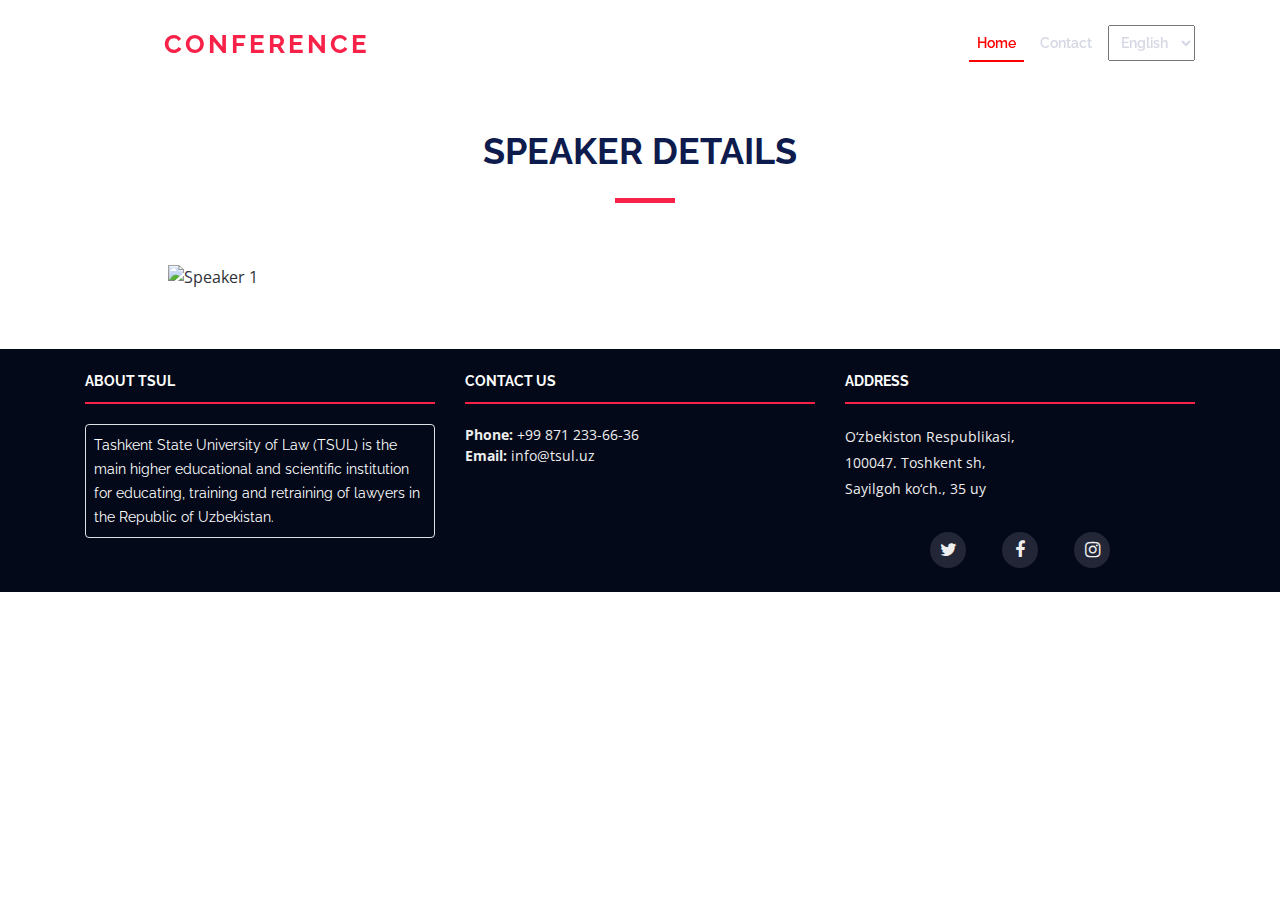
==== commit 28232db6: "speakers are added menu is changed" ====
--- a/speaker-details.html
+++ b/speaker-details.html
@@ -46,11 +46,11 @@
         <nav id="nav-menu-container">
             <ul class="nav-menu">
                 <li class="menu-active"><a href="index.html">Home</a></li>
-                <li><a href="#about">About</a></li>
+                <!-- <li><a href="#about">About</a></li>
                 <li><a href="#speakers">Speakers</a></li>
                 <li><a href="#schedule">Schedule</a></li>
                 <li><a href="#venue">Venue</a></li>
-                <li><a href="#gallery">Gallery</a></li>
+                <li><a href="#gallery">Gallery</a></li> -->
                 <!-- <li><a href="#supporters">Sponsors</a></li> -->
                 <li><a href="#footer">Contact</a></li>
                 <li>
--- a/assets/css/style.css
+++ b/assets/css/style.css
@@ -8,6 +8,11 @@
 /*--------------------------------------------------------------
 # General
 --------------------------------------------------------------*/
+::selection {
+  background-color: #f82249;
+  color: white;
+}
+
 body {
   background: #fff;
   color: #2f3138;
@@ -268,6 +273,17 @@
 
 /* Nav Meu Styling */
 .nav-menu a {
+  padding: 8px;
+  text-decoration: none;
+  display: inline-block;
+  color: rgba(202, 206, 221, 0.8);
+  font-family: "Raleway", sans-serif;
+  font-weight: 600;
+  font-size: 14px;
+  outline: none;
+}
+
+.nav-menu select {
   padding: 8px;
   text-decoration: none;
   display: inline-block;
@@ -957,9 +973,10 @@
 # Venue Section
 --------------------------------------------------------------*/
 
-.img-fluid{
+.img-fluidd{
   object-fit: cover;
 }
+
 #venue {
   padding: 60px 0;
 }
